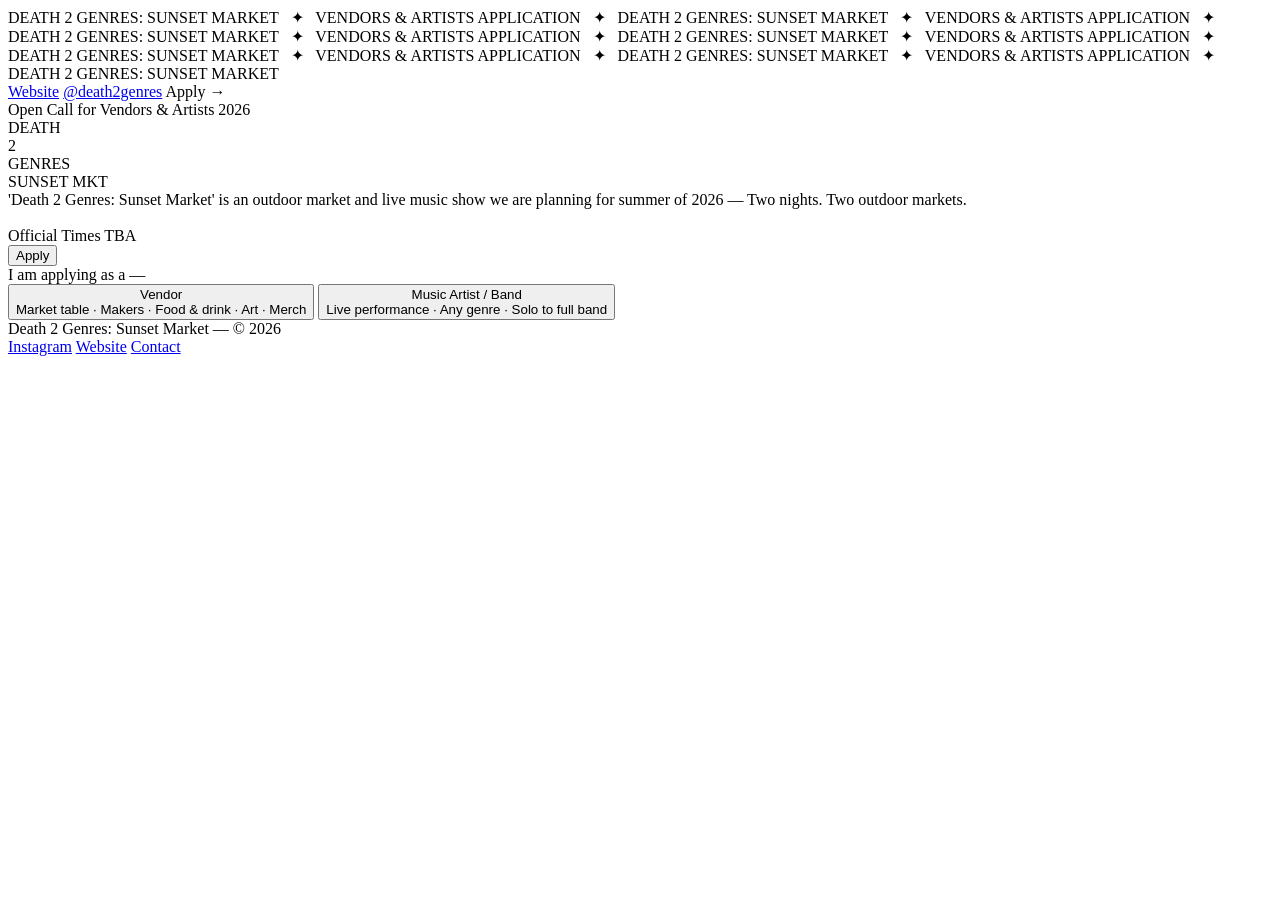
==== index.html @ 49ad8c6f "update color, remove dead slideshow code" ====
<!DOCTYPE html>
<html lang="en">
<head>
  <meta charset="UTF-8" />
  <meta name="viewport" content="width=device-width, initial-scale=1.0" />
  <title>Death 2 Genres: Sunset Market — Apply</title>
  <meta name="description" content="Apply as a vendor or artist for Death 2 Genres: Sunset Market — June 13 & July 17, 2025." />

  <!-- Fonts -->
  <link rel="preconnect" href="https://fonts.googleapis.com" />
  <link rel="preconnect" href="https://fonts.gstatic.com" crossorigin />
  <link href="https://fonts.googleapis.com/css2?family=Bebas+Neue&family=Space+Mono:wght@400;700&display=swap" rel="stylesheet" />

  <!-- Styles -->
  <link rel="stylesheet" href="css/base.css" />
  <link rel="stylesheet" href="css/layout.css" />
  <link rel="stylesheet" href="css/hero.css" />
  <link rel="stylesheet" href="css/form.css" />
  <link rel="stylesheet" href="css/responsive.css" />
</head>
<body>

  <!-- ── TICKER ── -->
  <div class="ticker">
    <span class="ticker-inner" aria-hidden="true">
      DEATH 2 GENRES: SUNSET MARKET &nbsp;&nbsp;✦&nbsp;&nbsp; VENDORS &amp; ARTISTS APPLICATION &nbsp;&nbsp;✦&nbsp;&nbsp; DEATH 2 GENRES: SUNSET MARKET &nbsp;&nbsp;✦&nbsp;&nbsp; VENDORS &amp; ARTISTS APPLICATION &nbsp;&nbsp;✦&nbsp;&nbsp; DEATH 2 GENRES: SUNSET MARKET &nbsp;&nbsp;✦&nbsp;&nbsp; VENDORS &amp; ARTISTS APPLICATION &nbsp;&nbsp;✦&nbsp;&nbsp;
    </span><span class="ticker-inner" aria-hidden="true">
      DEATH 2 GENRES: SUNSET MARKET &nbsp;&nbsp;✦&nbsp;&nbsp; VENDORS &amp; ARTISTS APPLICATION &nbsp;&nbsp;✦&nbsp;&nbsp; DEATH 2 GENRES: SUNSET MARKET &nbsp;&nbsp;✦&nbsp;&nbsp; VENDORS &amp; ARTISTS APPLICATION &nbsp;&nbsp;✦&nbsp;&nbsp; DEATH 2 GENRES: SUNSET MARKET &nbsp;&nbsp;✦&nbsp;&nbsp; VENDORS &amp; ARTISTS APPLICATION &nbsp;&nbsp;✦&nbsp;&nbsp;
    </span>
  </div>

  <!-- ── NAV ── -->
  <nav>
    <div class="nav-logo">DEATH 2 GENRES: SUNSET MARKET</div>
    <div class="nav-links">
      <a href="https://death2genres.com" target="_blank" class="nav-link">Website</a>
      <a href="https://instagram.com/death2genres" target="_blank" class="nav-link">@death2genres</a>
      <a class="nav-link" style="cursor:pointer;" onclick="document.getElementById('apply').scrollIntoView({behavior:'smooth'})">Apply →</a>
    </div>
  </nav>

  <!-- ── HERO ── -->
  <section class="hero">

    <div class="hero-content">
      <div class="hero-tag">Open Call for Vendors &amp; Artists 2026</div>

      <div class="hero-center">
        <div class="hero-h1">
          <div>DEATH</div>
          <div>2</div>
          <div class="outline">GENRES</div>
          <div>SUNSET MKT</div>
        </div>
      </div>

      <div class="hero-bottom">
        <div class="hero-meta">
          'Death 2 Genres: Sunset Market' is an outdoor market and live music show we are planning for summer of 2026 — 
          Two nights. Two outdoor markets.
          <br>
          <br>
          Official Times TBA 
        </div>
        <button class="btn-apply" onclick="document.getElementById('apply').scrollIntoView({behavior:'smooth'})">Apply</button>
      </div>
    </div>
  </section>

  <!-- ── WHO ARE YOU ── -->
  <section class="who-section" id="apply">
    <div class="who-label">I am applying as a —</div>
    <div class="who-cards">
      <button class="who-card" id="who-vendor" onclick="selectType('vendor')">
        <div class="who-card-title">Vendor</div>
        <div class="who-card-sub">Market table · Makers · Food &amp; drink · Art · Merch</div>
      </button>
      <button class="who-card" id="who-artist" onclick="selectType('artist')">
        <div class="who-card-title">Music Artist / Band</div>
        <div class="who-card-sub">Live performance · Any genre · Solo to full band</div>
      </button>
    </div>
  </section>

  <!-- ── FORM ── -->
  <section class="form-wrap" id="form" style="display:none;">

    <aside class="form-aside">
      <div>
        <div class="aside-title" id="aside-title"></div>
        <div class="aside-steps" id="aside-steps-vendor" style="display:none;">
          <div class="step on"><div class="snum">1</div>Contact</div>
          <div class="step on"><div class="snum">2</div>Business</div>
          <div class="step on"><div class="snum">3</div>Dates &amp; Setup</div>
        </div>
        <div class="aside-steps" id="aside-steps-artist" style="display:none;">
          <div class="step on"><div class="snum">1</div>Contact</div>
          <div class="step on"><div class="snum">2</div>Your Act</div>
          <div class="step on"><div class="snum">3</div>Stage &amp; Dates</div>
        </div>
      </div>
      <div class="aside-foot">
        <a href="mailto:elcapitan@death2genres.com">elcapitan@death2genres.com</a>
        <div class="aside-socials">
          <a href="https://instagram.com/death2genres" target="_blank" class="aside-social">Instagram</a>
          <a href="https://death2genres.com" target="_blank" class="aside-social">Website</a>
        </div>
      </div>
    </aside>

    <div class="form-body">

      <!-- ════ VENDOR FORM ════ -->
      <div id="vendor-form" style="display:none;">
        <div id="vendor-form-content">

          <div class="fblock">
            <div class="fblock-head"><div class="fnum">01</div><div class="ftitle">Contact Info</div></div>
            <div class="two-col">
              <div class="field"><label>First Name <span class="req">*</span></label><input type="text" name="v_first_name" id="v-fname" placeholder="Jane" /></div>
              <div class="field"><label>Last Name <span class="req">*</span></label><input type="text" name="v_last_name" id="v-lname" placeholder="Smith" /></div>
            </div>
            <div class="two-col">
              <div class="field"><label>Email <span class="req">*</span></label><input type="email" name="v_email" id="v-email" placeholder="jane@yourbrand.com" /></div>
              <div class="field"><label>Phone</label><input type="tel" name="v_phone" placeholder="(303) 555-0100" /></div>
            </div>
            <div class="field">
              <label>Instagram</label>
              <input type="text" name="v_instagram" placeholder="@yourbrand" />
              <div class="hint">// We'll tag you in promos</div>
            </div>
          </div>

          <div class="fblock">
            <div class="fblock-head"><div class="fnum">02</div><div class="ftitle">Your Business</div></div>
            <div class="field"><label>Brand / Business Name <span class="req">*</span></label><input type="text" name="v_business_name" id="v-bizname" placeholder="The Golden Petal Co." /></div>
            <div class="field">
              <label>Category <span class="req">*</span></label>
              <select name="v_category" id="v-category">
                <option value="">— Select —</option>
                <option>Handmade crafts &amp; art</option>
                <option>Jewelry &amp; accessories</option>
                <option>Clothing &amp; apparel</option>
                <option>Plants &amp; florals</option>
                <option>Candles, soaps &amp; wellness</option>
                <option>Pottery &amp; ceramics</option>
                <option>Food &amp; beverage</option>
                <option>Vintage &amp; resale</option>
                <option>Photography &amp; prints</option>
                <option>Music / merch</option>
                <option>Other</option>
              </select>
            </div>
            <div class="field">
              <label>Tell us about your brand <span class="req">*</span></label>
              <textarea name="v_description" id="v-description" placeholder="What you sell, your vibe, what makes your booth worth showing up for..."></textarea>
            </div>
            <div class="two-col">
              <div class="field"><label>Website or Portfolio</label><input type="url" name="v_website" placeholder="https://" /></div>
              <div class="field">
                <label>Market Experience</label>
                <select name="v_experience">
                  <option value="">— Select —</option>
                  <option>Yes — regularly</option>
                  <option>Yes — a few times</option>
                  <option>First time</option>
                </select>
              </div>
            </div>
          </div>

          <div class="fblock">
            <div class="fblock-head"><div class="fnum">03</div><div class="ftitle">Dates &amp; Setup</div></div>
            <div class="field">
              <label>Which date(s)? <span class="req">*</span></label>
              <div class="date-picks" id="v-date-picks">
                <div class="dp"><input type="radio" name="v_date" id="vd1" value="June 13, 2026" /><label for="vd1"><span class="big">June 13</span><span class="small">Friday · Show 01</span></label></div>
                <div class="dp"><input type="radio" name="v_date" id="vd2" value="July 17, 2026" /><label for="vd2"><span class="big">July 17</span><span class="small">Thursday · Show 02</span></label></div>
                <div class="dp"><input type="radio" name="v_date" id="vd3" value="Both Dates" /><label for="vd3"><span class="big">Both Dates</span><span class="small">June 13 &amp; July 17</span></label></div>
              </div>
            </div>
            <div class="two-col" style="margin-top:1.2rem;">
              <div class="field">
                <label>Need Electricity?</label>
                <select name="v_power">
                  <option>No</option>
                  <option>Yes — lighting only</option>
                  <option>Yes — equipment</option>
                </select>
              </div>
              <div class="field">
                <label>How big is your setup?</label>
                <select name="v_setup_size">
                  <option value="">— Select —</option>
                  <option>Small (single table)</option>
                  <option>Medium (table + rack / display)</option>
                  <option>Large (full tent / multiple tables)</option>
                  <option>Not sure yet</option>
                </select>
              </div>
            </div>

            <div class="field" style="margin-top:0.8rem;">
              <label>Anything else?</label>
              <textarea name="v_notes" placeholder="Setup needs, questions, etc."></textarea>
            </div>
          </div>

          <div class="submit-row">
            <button class="btn-submit" id="v-submit-btn" type="button" onclick="submitVendor()">Send It →</button>
          </div>

        </div>
        <div class="success" id="v-success">
          <div class="success-check">✓</div>
          <div class="success-msg">You're on our radar.</div>
          <div class="success-sub">We'll be in touch at the email you provided. Follow <a href="https://instagram.com/death2genres" target="_blank">@death2genres</a> for updates.</div>
        </div>
      </div>

      <!-- ════ ARTIST FORM ════ -->
      <div id="artist-form" style="display:none;">
        <div id="artist-form-content">

          <div class="fblock">
            <div class="fblock-head"><div class="fnum">01</div><div class="ftitle">Contact Info</div></div>
            <div class="two-col">
              <div class="field"><label>First Name <span class="req">*</span></label><input type="text" name="a_first_name" id="a-fname" placeholder="Jane" /></div>
              <div class="field"><label>Last Name <span class="req">*</span></label><input type="text" name="a_last_name" id="a-lname" placeholder="Smith" /></div>
            </div>
            <div class="two-col">
              <div class="field"><label>Email <span class="req">*</span></label><input type="email" name="a_email" id="a-email" placeholder="jane@yourband.com" /></div>
              <div class="field"><label>Phone</label><input type="tel" name="a_phone" placeholder="(303) 555-0100" /></div>
            </div>
            <div class="two-col">
              <div class="field">
                <label>Instagram <span class="req">*</span></label>
                <input type="text" name="a_instagram" id="a-instagram" placeholder="@yourband" />
                <div class="hint">// We'll tag you in show promos</div>
              </div>
              <div class="field"><label>Other Socials</label><input type="text" name="a_socials" placeholder="TikTok, Twitter, Facebook..." /></div>
            </div>
          </div>

          <div class="fblock">
            <div class="fblock-head"><div class="fnum">02</div><div class="ftitle">Your Act</div></div>
            <div class="two-col">
              <div class="field"><label>Artist / Band Name <span class="req">*</span></label><input type="text" name="a_artist_name" id="a-artist-name" placeholder="The Midnight Collective" /></div>
              <div class="field">
                <label>Act Size <span class="req">*</span></label>
                <select name="a_act_size" id="a-act-size">
                  <option value="">— Select —</option>
                  <option>Solo</option>
                  <option>Group</option>
                </select>
              </div>
            </div>
            <div class="field">
              <label>How would YOU describe your sound? <span class="req">*</span></label>
              <textarea name="a_sound" id="a-sound" placeholder="Skip the genre labels — tell us what your music actually feels like, who it's for, what kind of energy you bring to a room..."></textarea>
            </div>
            <div class="field">
              <label>Music Links <span class="req">*</span></label>
              <textarea name="a_links" id="a-links" placeholder="Spotify, SoundCloud, Bandcamp, YouTube, etc. Drop as many as you have — we want to hear you." style="min-height:70px;"></textarea>
              <div class="hint">// EPK link welcome too</div>
            </div>
            <div class="field">
              <label>Show Examples</label>
              <textarea name="a_show_examples" placeholder="Links to live footage, past show videos, or describe a show that represents what we'd be getting." style="min-height:70px;"></textarea>
              <div class="hint">// Not required but it really helps</div>
            </div>
            <div class="field">
              <label>Instruments &amp; Equipment You're Bringing <span class="req">*</span></label>
              <textarea name="a_equipment" id="a-equipment" placeholder="Guitars, bass, drums, keys, DJ setup, PA, amps, pedals — list everything you plan to bring." style="min-height:70px;"></textarea>
            </div>
          </div>

          <div class="fblock">
            <div class="fblock-head"><div class="fnum">03</div><div class="ftitle">Stage &amp; Dates</div></div>
            <div class="field">
              <label>Which date(s) work for you? <span class="req">*</span></label>
              <div class="date-picks" id="a-date-picks">
                <div class="dp"><input type="radio" name="a_date" id="ad1" value="June 13, 2026" /><label for="ad1"><span class="big">June 13</span><span class="small">Friday · Show 01</span></label></div>
                <div class="dp"><input type="radio" name="a_date" id="ad2" value="July 17, 2026" /><label for="ad2"><span class="big">July 17</span><span class="small">Thursday · Show 02</span></label></div>
                <div class="dp"><input type="radio" name="a_date" id="ad3" value="Both Dates" /><label for="ad3"><span class="big">Both Dates</span><span class="small">June 13 &amp; July 17</span></label></div>
              </div>
            </div>
            <div class="field" style="margin-top:1.2rem;">
              <label>Any other shows around these dates?</label>
              <textarea name="a_other_shows" placeholder="Let us know if you have gigs around June 13 or July 17." style="min-height:70px;"></textarea>
            </div>
            <div class="field">
              <label>Anything else?</label>
              <textarea name="a_notes" placeholder="Rider needs, questions, whatever's on your mind."></textarea>
            </div>
          </div>

          <div class="submit-row">
            <button class="btn-submit" id="a-submit-btn" type="button" onclick="submitArtist()">Send It →</button>
          </div>

        </div>
        <div class="success" id="a-success">
          <div class="success-check">✓</div>
          <div class="success-msg">We hear you.</div>
          <div class="success-sub">We'll listen to your links and be in touch. Follow <a href="https://instagram.com/death2genres" target="_blank">@death2genres</a> for updates.</div>
        </div>
      </div>

    </div><!-- /form-body -->
  </section>

  <!-- ── FOOTER ── -->
  <footer>
    <div class="foot-logo">Death 2 Genres: Sunset Market — © 2026</div>
    <div class="foot-links">
      <a href="https://instagram.com/death2genres" target="_blank" class="foot-link">Instagram</a>
      <a href="https://death2genres.com" target="_blank" class="foot-link">Website</a>
      <a href="mailto:elcapitan@death2genres.com" class="foot-link">Contact</a>
    </div>
  </footer>

  <!-- Scripts -->
  <script src="js/config.js"></script>
  <script src="js/form.js"></script>
  <script src="js/artist-form.js"></script>

</body>
</html>
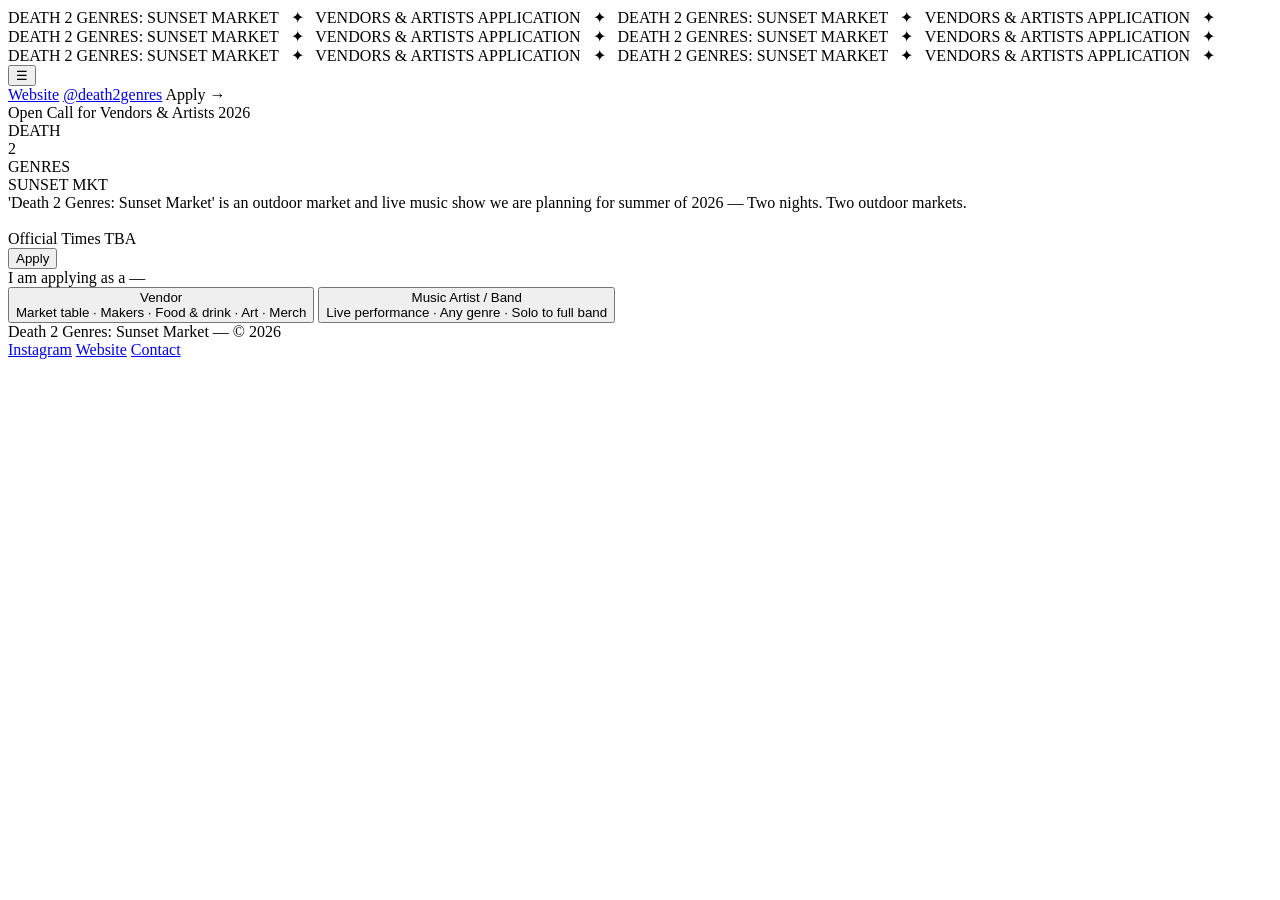
==== commit 6c7e5915: "Update navigation" ====
--- a/index.html
+++ b/index.html
@@ -30,14 +30,15 @@
   </div>
 
   <!-- ── NAV ── -->
-  <nav>
-    <div class="nav-logo">DEATH 2 GENRES: SUNSET MARKET</div>
-    <div class="nav-links">
-      <a href="https://death2genres.com" target="_blank" class="nav-link">Website</a>
-      <a href="https://instagram.com/death2genres" target="_blank" class="nav-link">@death2genres</a>
-      <a class="nav-link" style="cursor:pointer;" onclick="document.getElementById('apply').scrollIntoView({behavior:'smooth'})">Apply →</a>
-    </div>
-  </nav>
+  <button class="nav-hamburger" id="nav-hamburger" onclick="toggleNav()" aria-label="Menu">&#9776;</button>
+
+  <!-- ── NAV MENU ── -->
+  <div class="nav-menu" id="nav-menu">
+    <a href="https://death2genres.com" target="_blank" class="nav-menu-link">Website</a>
+    <a href="https://instagram.com/death2genres" target="_blank" class="nav-menu-link">@death2genres</a>
+    <a class="nav-menu-link" onclick="closeNav(); document.getElementById('apply').scrollIntoView({behavior:'smooth'})">Apply →</a>
+  </div>
+  <div class="nav-menu-overlay" id="nav-menu-overlay" onclick="closeNav()"></div>
 
   <!-- ── HERO ── -->
   <section class="hero">
@@ -324,6 +325,18 @@
   <script src="js/config.js"></script>
   <script src="js/form.js"></script>
   <script src="js/artist-form.js"></script>
+  <script>
+    function toggleNav() {
+      const open = document.getElementById('nav-menu').classList.toggle('open');
+      document.getElementById('nav-menu-overlay').classList.toggle('show', open);
+      document.getElementById('nav-hamburger').innerHTML = open ? '&#x2715;' : '&#9776;';
+    }
+    function closeNav() {
+      document.getElementById('nav-menu').classList.remove('open');
+      document.getElementById('nav-menu-overlay').classList.remove('show');
+      document.getElementById('nav-hamburger').innerHTML = '&#9776;';
+    }
+  </script>
 
 </body>
 </html>
